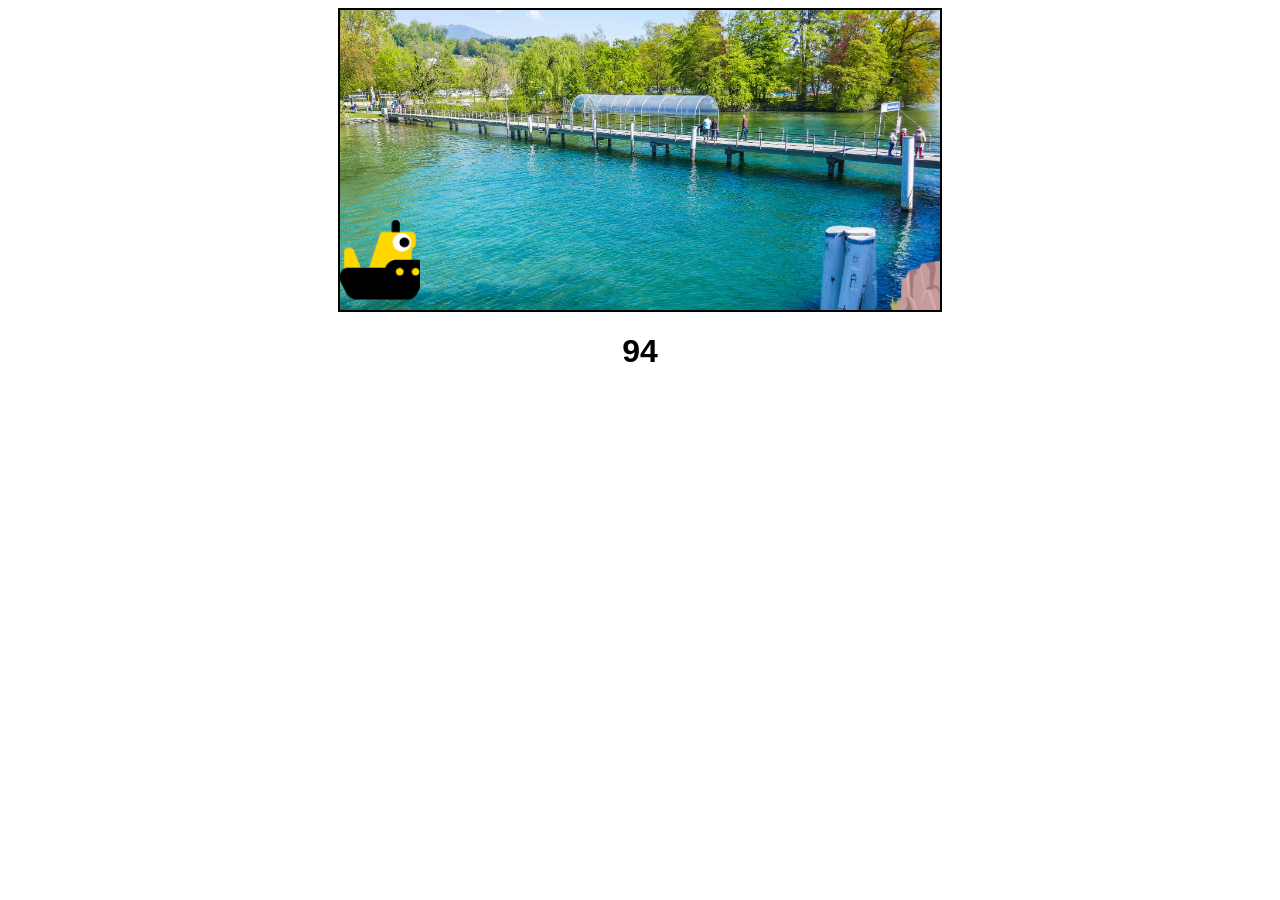
==== index.html @ 17b5eea7 "Finale Files Hoffentli gohd dä Säich jetzt!!!" ====
<!doctype html>
<html lang="en">
  <head>
    <meta charset="UTF-8" />
    <meta name="viewport" content="width=device-width, initial-scale=1.0" />
    <title>Dino Game</title>
    <link rel="stylesheet" href="style.css" />
  </head>
  <body>
    <div id="game">
      <div id="ship"></div>
      <div id="obstacle"></div>
    </div>
    <h1 id="score">0</h1>
    <script src="script.js"></script>
  </body>
</html>
---- style.css ----
#score {
  text-align: center;
  font-family: Arial, sans-serif;
}

#game {
  width: 600px;
  height: 300px;
  border: 2px solid black;
  margin: auto;
  position: relative;
  background-image: url("img/hintergrund.jpg"); /* Verkehrshaus */
  background-size: cover;
  background-position: center;
}

#ship {
  width: 80px;
  height: 80px;
  position: relative;
  top: 210px;
  background-image: url("img/schiff.png"); /* Schiff-Icon */
  background-size: cover;
}

#obstacle {
  width: 50px;
  height: 50px;
  position: absolute;
  top: 250px;
  left: 550px;
  background-image: url("img/fels.png");
  background-size: cover;
  animation: obstacleMove 1.33s infinite linear;
}

@keyframes obstacleMove {
  0% {
    left: 550px;
  }
  100% {
    left: -50px;
  }
}

/* Sprunganimation */
.jump-animation {
  animation: jump 0.8s;
}

@keyframes jump {
  0% {
    top: 210px;
  }
  50% {
    top: 50px;
  }
  75% {
    top: 50px;
  }
  100% {
    top: 210px;
  }
}
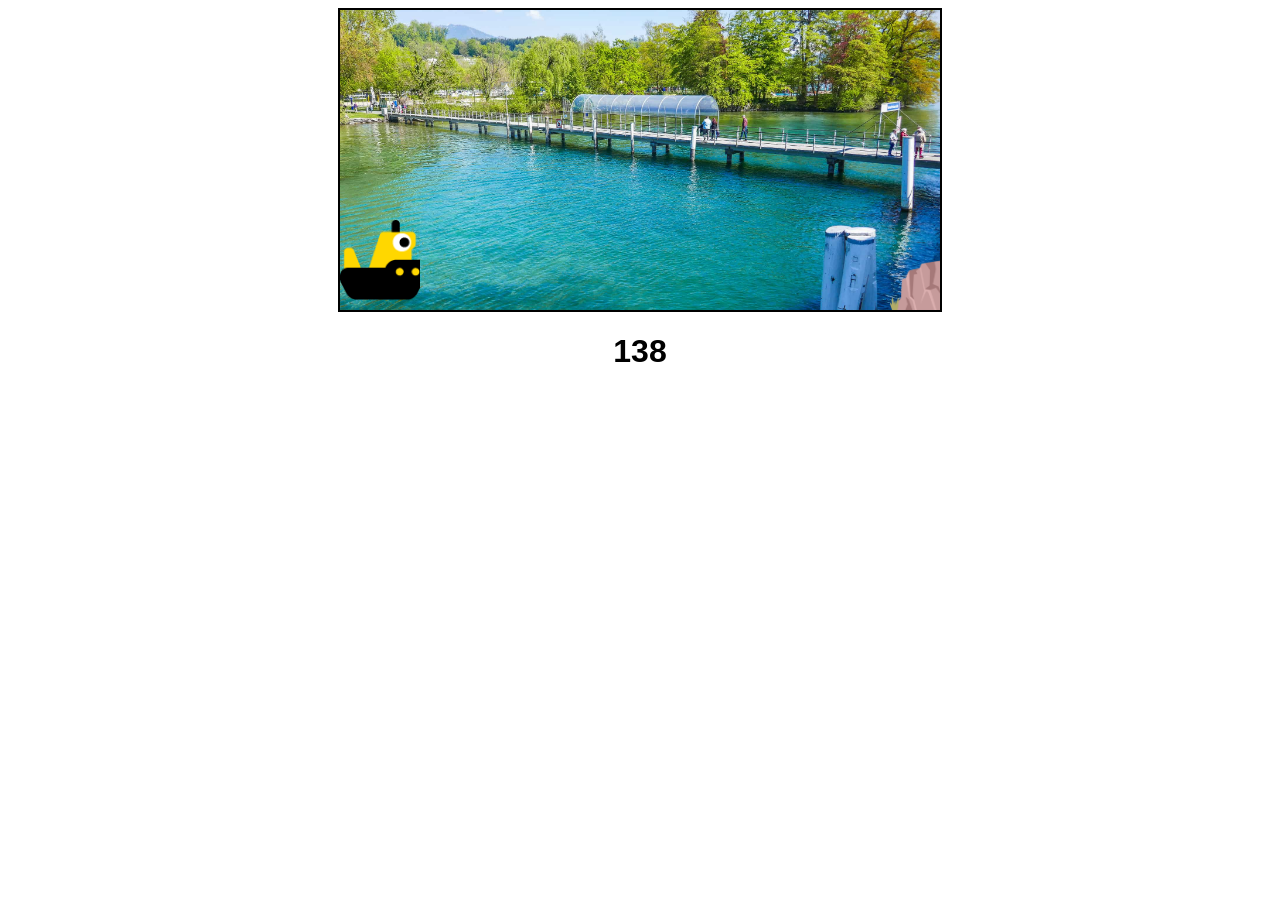
==== commit dc4131ea: "Überarbeitung 1 Versuch 1" ====
--- a/index.html
+++ b/index.html
@@ -6,12 +6,15 @@
     <title>Dino Game</title>
     <link rel="stylesheet" href="style.css" />
   </head>
+
   <body>
     <div id="game">
       <div id="ship"></div>
       <div id="obstacle"></div>
     </div>
+
     <h1 id="score">0</h1>
+
     <script src="script.js"></script>
   </body>
 </html>
--- a/style.css
+++ b/style.css
@@ -9,20 +9,22 @@
   border: 2px solid black;
   margin: auto;
   position: relative;
-  background-image: url("img/hintergrund.jpg"); /* Verkehrshaus */
+  background-image: url("img/hintergrund.jpg");
   background-size: cover;
   background-position: center;
 }
 
+/* Spieler */
 #ship {
   width: 80px;
   height: 80px;
   position: relative;
   top: 210px;
-  background-image: url("img/schiff.png"); /* Schiff-Icon */
+  background-image: url("img/schiff.png");
   background-size: cover;
 }
 
+/* Hindernis */
 #obstacle {
   width: 50px;
   height: 50px;
@@ -34,6 +36,7 @@
   animation: obstacleMove 1.33s infinite linear;
 }
 
+/* Hindernis Bewegung */
 @keyframes obstacleMove {
   0% {
     left: 550px;
@@ -43,7 +46,7 @@
   }
 }
 
-/* Sprunganimation */
+/* Sprung Animation mit 360° Drehung */
 .jump-animation {
   animation: jump 0.8s;
 }
@@ -51,14 +54,29 @@
 @keyframes jump {
   0% {
     top: 210px;
+    transform: rotate(0deg);
   }
   50% {
     top: 50px;
-  }
-  75% {
-    top: 50px;
+    transform: rotate(180deg);
   }
   100% {
     top: 210px;
+    transform: rotate(360deg);
   }
 }
+
+/* Game Over Fall */
+.fall-animation {
+  animation: fall 1s forwards;
+}
+
+@keyframes fall {
+  0% {
+    top: 210px;
+  }
+  100% {
+    top: 400px;
+    opacity: 0;
+  }
+}
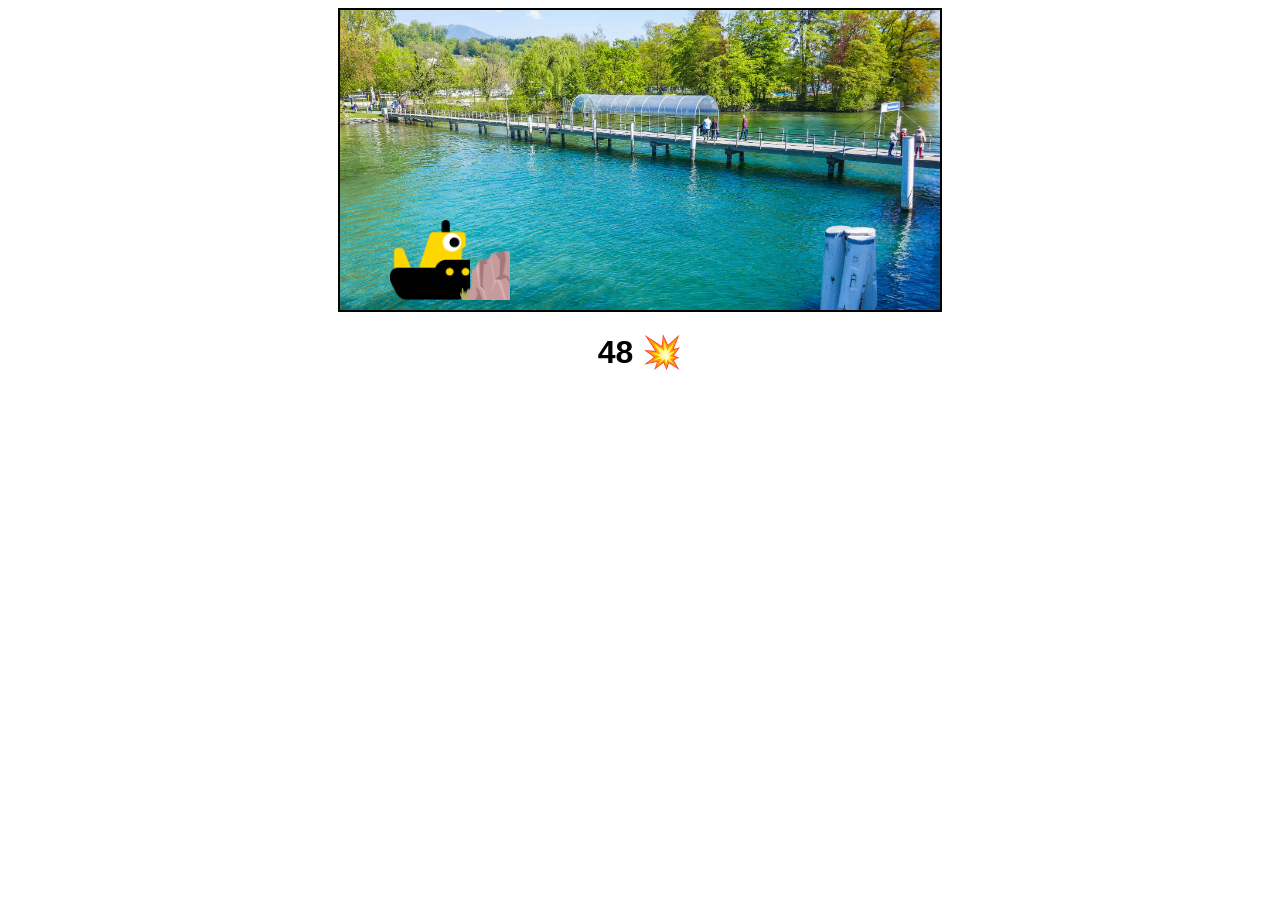
==== commit f5b4bf5c: "Änderungen 2" ====
--- a/index.html
+++ b/index.html
@@ -3,7 +3,7 @@
   <head>
     <meta charset="UTF-8" />
     <meta name="viewport" content="width=device-width, initial-scale=1.0" />
-    <title>Dino Game</title>
+    <title>Dino Game Ultra Fast</title>
     <link rel="stylesheet" href="style.css" />
   </head>
 
--- a/style.css
+++ b/style.css
@@ -9,74 +9,29 @@
   border: 2px solid black;
   margin: auto;
   position: relative;
+  overflow: hidden;
   background-image: url("img/hintergrund.jpg");
   background-size: cover;
   background-position: center;
 }
 
-/* Spieler */
 #ship {
   width: 80px;
   height: 80px;
-  position: relative;
-  top: 210px;
+  position: absolute;
+  bottom: 10px;
+  left: 50px;
   background-image: url("img/schiff.png");
   background-size: cover;
+  transform-origin: center;
 }
 
-/* Hindernis */
 #obstacle {
   width: 50px;
   height: 50px;
   position: absolute;
-  top: 250px;
-  left: 550px;
+  bottom: 10px;
+  left: 600px;
   background-image: url("img/fels.png");
   background-size: cover;
-  animation: obstacleMove 1.33s infinite linear;
 }
-
-/* Hindernis Bewegung */
-@keyframes obstacleMove {
-  0% {
-    left: 550px;
-  }
-  100% {
-    left: -50px;
-  }
-}
-
-/* Sprung Animation mit 360° Drehung */
-.jump-animation {
-  animation: jump 0.8s;
-}
-
-@keyframes jump {
-  0% {
-    top: 210px;
-    transform: rotate(0deg);
-  }
-  50% {
-    top: 50px;
-    transform: rotate(180deg);
-  }
-  100% {
-    top: 210px;
-    transform: rotate(360deg);
-  }
-}
-
-/* Game Over Fall */
-.fall-animation {
-  animation: fall 1s forwards;
-}
-
-@keyframes fall {
-  0% {
-    top: 210px;
-  }
-  100% {
-    top: 400px;
-    opacity: 0;
-  }
-}
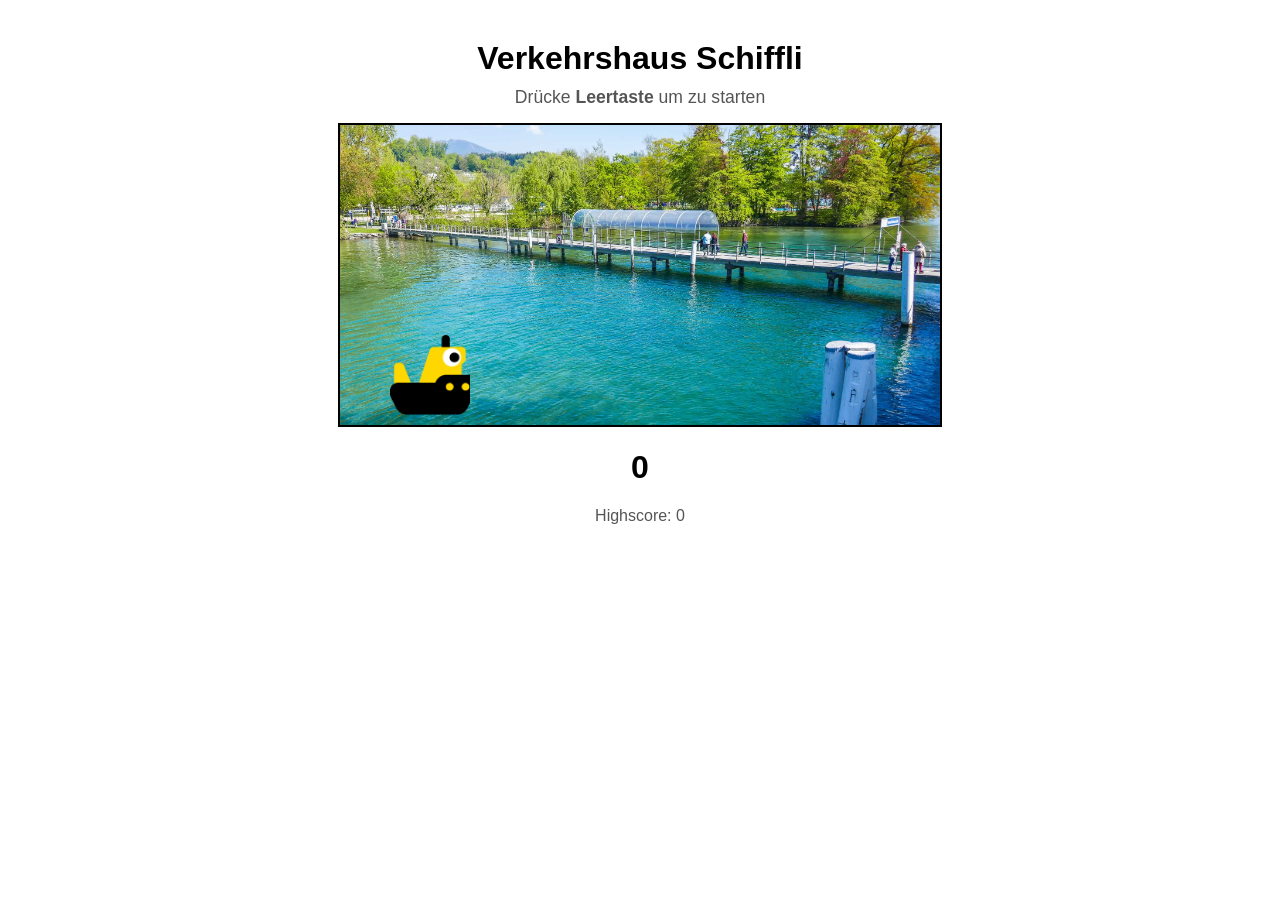
==== commit cf403d16: "Add start screen, restart & highscore; tweak jump Update UI and gameplay: rename title to German (Ve" ====
--- a/index.html
+++ b/index.html
@@ -3,17 +3,24 @@
   <head>
     <meta charset="UTF-8" />
     <meta name="viewport" content="width=device-width, initial-scale=1.0" />
-    <title>Dino Game Ultra Fast</title>
+    <title>Verkehrshaus Schiffli</title>
     <link rel="stylesheet" href="style.css" />
   </head>
 
   <body>
+    <h2 id="game-title">Verkehrshaus Schiffli</h2>
+    <p id="start-hint">Drücke <strong>Leertaste</strong> um zu starten</p>
+
     <div id="game">
       <div id="ship"></div>
       <div id="obstacle"></div>
     </div>
 
     <h1 id="score">0</h1>
+    <div id="game-over-screen">
+      <button id="restart-btn">Erneut spielen</button>
+      <p id="highscore">Highscore: 0</p>
+    </div>
 
     <script src="script.js"></script>
   </body>
--- a/style.css
+++ b/style.css
@@ -1,6 +1,50 @@
+#game-title {
+  text-align: center;
+  font-family: Arial, sans-serif;
+  font-size: 2rem;
+  margin: 40px auto 10px;
+}
+
+#start-hint {
+  text-align: center;
+  font-family: Arial, sans-serif;
+  font-size: 1.1rem;
+  color: #555;
+  height: 1.5em;
+  margin: 0 auto 10px;
+}
+
 #score {
   text-align: center;
   font-family: Arial, sans-serif;
+}
+
+#game-over-screen {
+  text-align: center;
+  font-family: Arial, sans-serif;
+  margin-top: 10px;
+  min-height: 70px;
+}
+
+#restart-btn {
+  display: none;
+  padding: 10px 24px;
+  font-size: 1rem;
+  cursor: pointer;
+  border: 2px solid #333;
+  background: #fff;
+  border-radius: 6px;
+}
+
+#restart-btn:hover {
+  background: #333;
+  color: #fff;
+}
+
+#highscore {
+  margin-top: 8px;
+  font-size: 1rem;
+  color: #555;
 }
 
 #game {
